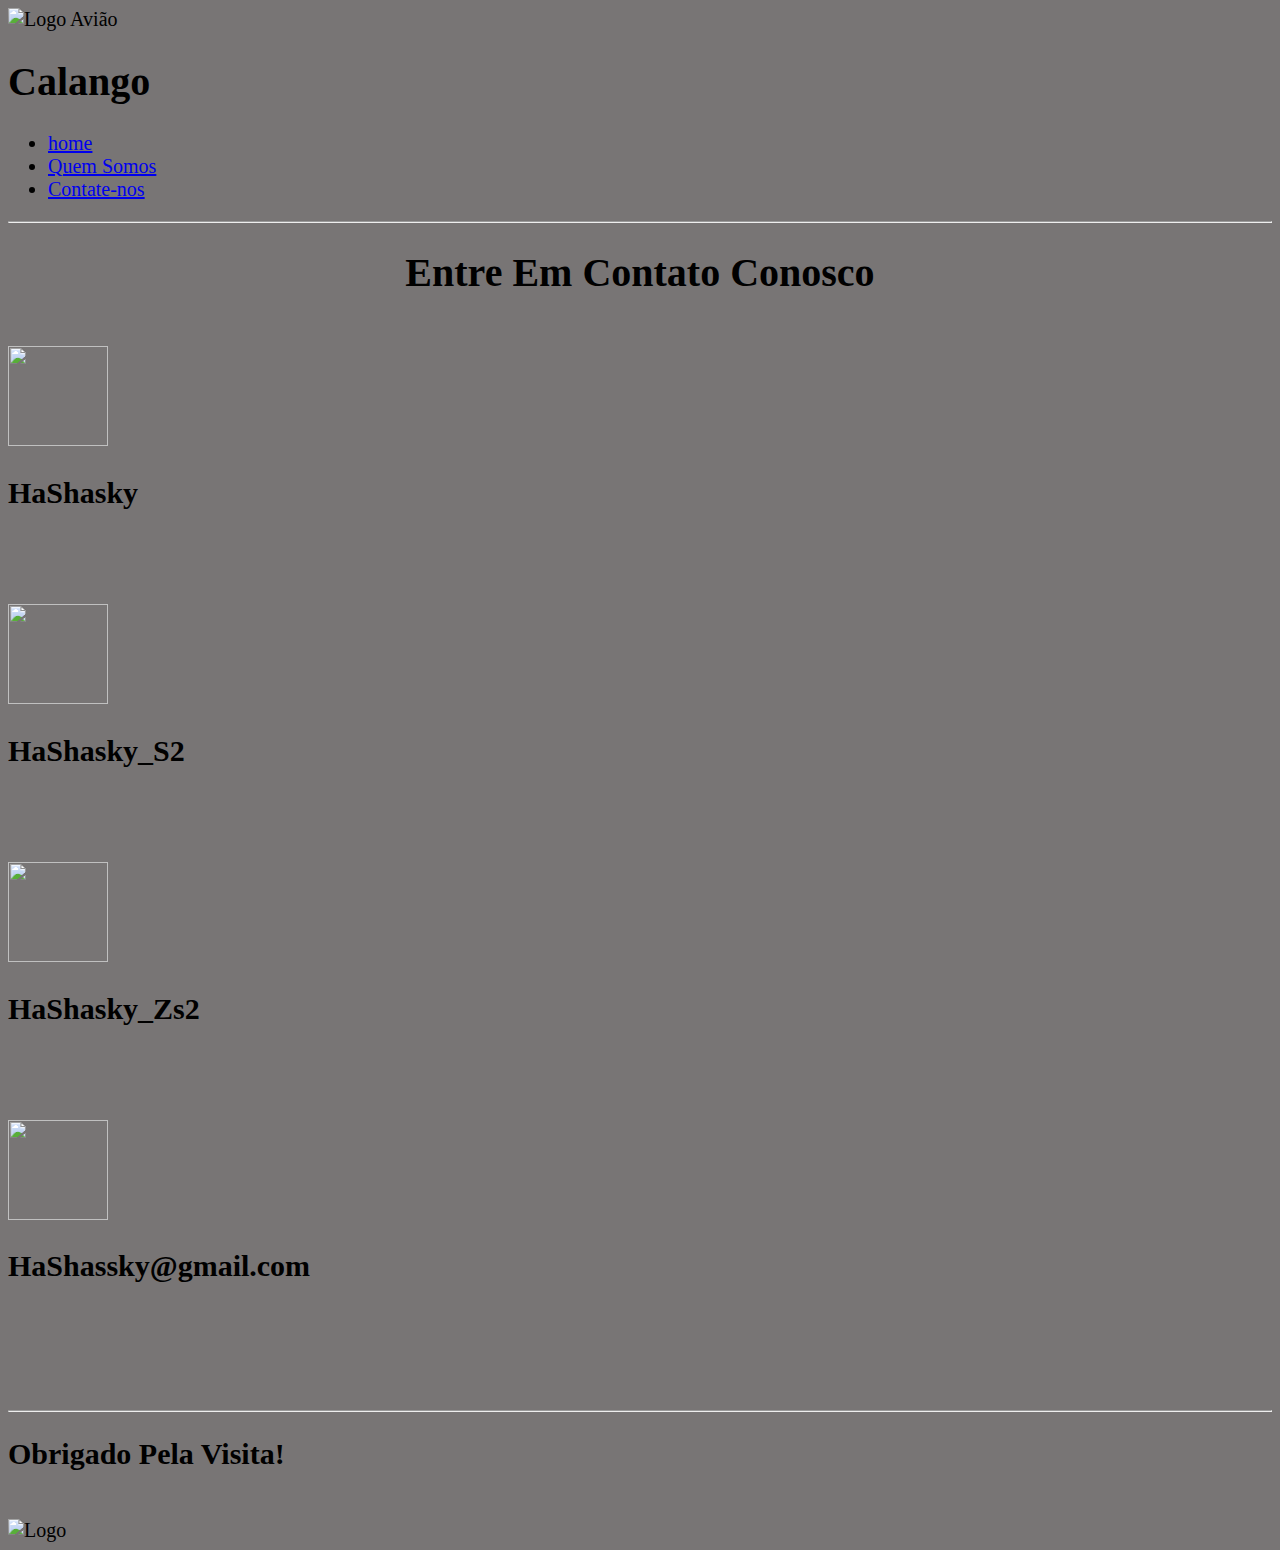
==== Contato.html @ ef4d5b56 "Add files via upload" ====
<!DOCTYPE html>
<html lang="en">
<head>
    <meta charset="UTF-8">
    <meta name="viewport" content="width=device-width, initial-scale=1.0">
    <link rel="shortcut icon" href = "img/hor.png">
    <link rel="stylesheet" href = "css/estilo.css">
    <title>Calango</title>
    <style>
        body{
            background-color: rgb(120, 117, 117); /*cor do fundo*/
            font-family: Cambria, Cochin, Georgia, Times, 'Times New Roman', serif;
            font-size: 20px; /*tipo da fonte*/
            font-style: normal; /*estilo da fonte*/
        }

    </style>
</head>
<body>
    <header>
        <img src = "img/hor.png" width="100px" height="50px" alt="Logo Avião">
        <h1>Calango</h1>
        <nav id="menu">
            <ul>
                <li><a href="index.html">home</a></li>
                <li><a href="QuemSomos.html">Quem Somos</a></li>
                <li><a href="Contato.html">Contate-nos</a></li>
            </ul>
        </nav>
    </header>
    <hr>

    <center>
        <h1>Entre Em Contato Conosco</h1> <br>
        </center>
        <table>
        <img src="img\f7.jpeg"width="100px" height="100px"> <h2>HaShasky</h2> <br> <br> <br>
        <img src="img\insta.jpg"width="100px" height="100px"> <h2>HaShasky_S2</h2> <br> <br> <br>
        <img src="img\pgs.jpg"width="100px" height="100px"> <h2>HaShasky_Zs2</h2> <br> <br> <br>
        <img src="img\gmail.png"width="100px" height="100px"> <h2>HaShassky@gmail.com</h2> <br> <br> <br> <br>
    </table>

    <footer>
        <hr>
        <h2> Obrigado Pela Visita!</h2> <br>

                    
            <img src = "img/hor.png" alt="Logo">
        </footer>
        
                        
</body>
</html>
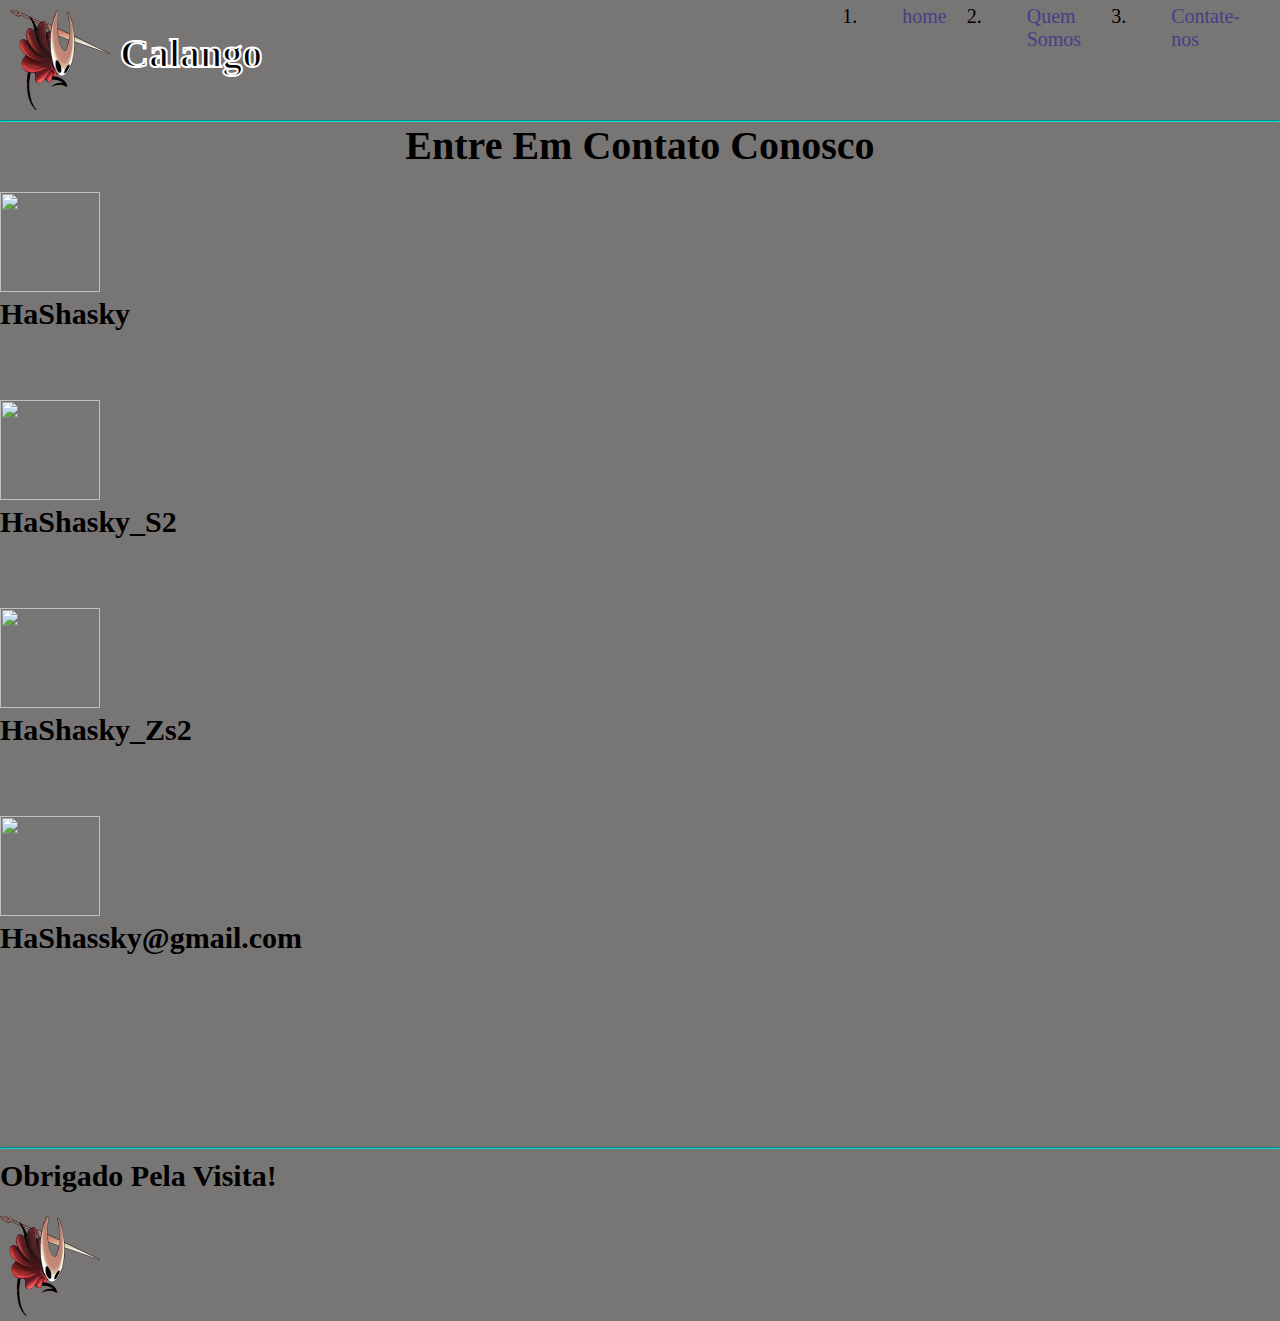
==== commit 8b9e087e: "Contato.html" ====
--- a/Contato.html
+++ b/Contato.html
@@ -3,8 +3,8 @@
 <head>
     <meta charset="UTF-8">
     <meta name="viewport" content="width=device-width, initial-scale=1.0">
-    <link rel="shortcut icon" href = "img/hor.png">
-    <link rel="stylesheet" href = "css/estilo.css">
+    <link rel="shortcut icon" href="hor.png">
+    <link rel="stylesheet" href="estilo.css">
     <title>Calango</title>
     <style>
         body{
@@ -18,7 +18,7 @@
 </head>
 <body>
     <header>
-        <img src = "img/hor.png" width="100px" height="50px" alt="Logo Avião">
+        <img src="hor.png" width="100px" height="50px" alt="Logo Avião">
         <h1>Calango</h1>
         <nav id="menu">
             <ul>
@@ -34,10 +34,10 @@
         <h1>Entre Em Contato Conosco</h1> <br>
         </center>
         <table>
-        <img src="img\f7.jpeg"width="100px" height="100px"> <h2>HaShasky</h2> <br> <br> <br>
-        <img src="img\insta.jpg"width="100px" height="100px"> <h2>HaShasky_S2</h2> <br> <br> <br>
-        <img src="img\pgs.jpg"width="100px" height="100px"> <h2>HaShasky_Zs2</h2> <br> <br> <br>
-        <img src="img\gmail.png"width="100px" height="100px"> <h2>HaShassky@gmail.com</h2> <br> <br> <br> <br>
+        <img src="f7.jpeg"width="100px" height="100px"> <h2>HaShasky</h2> <br> <br> <br>
+        <img src="insta.jpg"width="100px" height="100px"> <h2>HaShasky_S2</h2> <br> <br> <br>
+        <img src="pgs.jpg"width="100px" height="100px"> <h2>HaShasky_Zs2</h2> <br> <br> <br>
+        <img src="gmail.png"width="100px" height="100px"> <h2>HaShassky@gmail.com</h2> <br> <br> <br> <br>
     </table>
 
     <footer>
@@ -45,9 +45,9 @@
         <h2> Obrigado Pela Visita!</h2> <br>
 
                     
-            <img src = "img/hor.png" alt="Logo">
+            <img src="hor.png" alt="Logo">
         </footer>
         
                         
 </body>
-</html>+</html>
--- a/estilo.css
+++ b/estilo.css
@@ -0,0 +1,81 @@
+*{margin:0;
+padding:0;
+} /*Não deixar que os itens da página atinjam as extremidades*/
+
+hr{
+    display: block;/*Não permite movimentação da linha*/
+    margin-top: 0,5em;/*Espaçamento entre o topo da margen*/
+    margin-bottom: 0,5em;/*Espaçamento entre a parte*/
+    margin-left: auto;
+    margin-right: auto;
+    border-style: inset; /*Estilo da borda*/
+    border-width: 1px; /*Largura da borda*/
+    border-color: rgb(17, 221, 221); /*cor da borda*/
+
+}
+
+header img{/*Definições da imagem que estão dentro do cabeçalho*/
+    width: 100px; /*Largura da imagem*/
+    height: 100px; /*Altura da imagem*/
+    margin: 10px /*margem da imagem*/
+}
+
+header h1{/*Definições do título que estão dentro do cabeçalho*/
+color:rgb(0, 0, 0); /*Cor do texto*/
+-webkit-text-stroke: 2px rgb(254, 254, 254); /*contorno do texto*/
+padding-top: 30px;/*Espaçamento entre o topo e o texto*/
+}
+#menu ul{/*ID para lista*/
+list-style: nome;/*Sem nenhum estilo na lista, tira pontos*/
+margin-left: 600px;
+}
+#menu li{
+    position: relative;/*Posição relativa do item da lista*/
+
+}
+#menu li a{
+    color: rgb(72, 62, 135); /*cor do texto no menu*/
+    text-decoration: none; /*Sem estilo no texto*/
+    padding: 5px 40px; /*Espaçamento entre os textos no Menu*/
+    display: block; /*Opções do menu bloqueadas na posição atual*/
+}
+#menu li a:hover{
+    background: #9b9b9b; /*Fundo do efeito*/
+    color: blue; /*Cor do texto bo efeito*/
+    text-shadow: 0px 0px 5px #e48989; /*Sombra do efeito*/
+}
+#menu li ul{
+    position:absolute;
+    top: 25px; /*Espaçamento  do topo*/
+    left: 0; /*Espaçamento da esquerda*/
+    right: 50;
+    background-color: #fff;
+    display: none;
+}
+#menu li:hover ul, #menu li.over ul{
+    display:block; /*Durante o efeito não moverá o menu*/
+}
+header, #menu, #menu ul{
+    display: flex;
+}
+footer hr {
+    margin-top: 100px;
+    margin-bottom: 0.5em;
+    margin-left: auto;
+    margin-right: auto;
+    border-style: inset;
+    border-width: 1px; /*Largura da borda*/
+    border-color: rgb(13, 214, 214); /*Cor da borda*/
+}
+
+  footer img{
+    width: 100px;
+    height: 100px;
+    margin-left: 0px;
+    }
+    footer h1{
+    color: rgb(255, 255, 255);
+    -webkit-text-stroke: 2px rgb(75, 85, 84);
+    margin-left: 1350px;
+    padding-bottom: 15px;
+    }
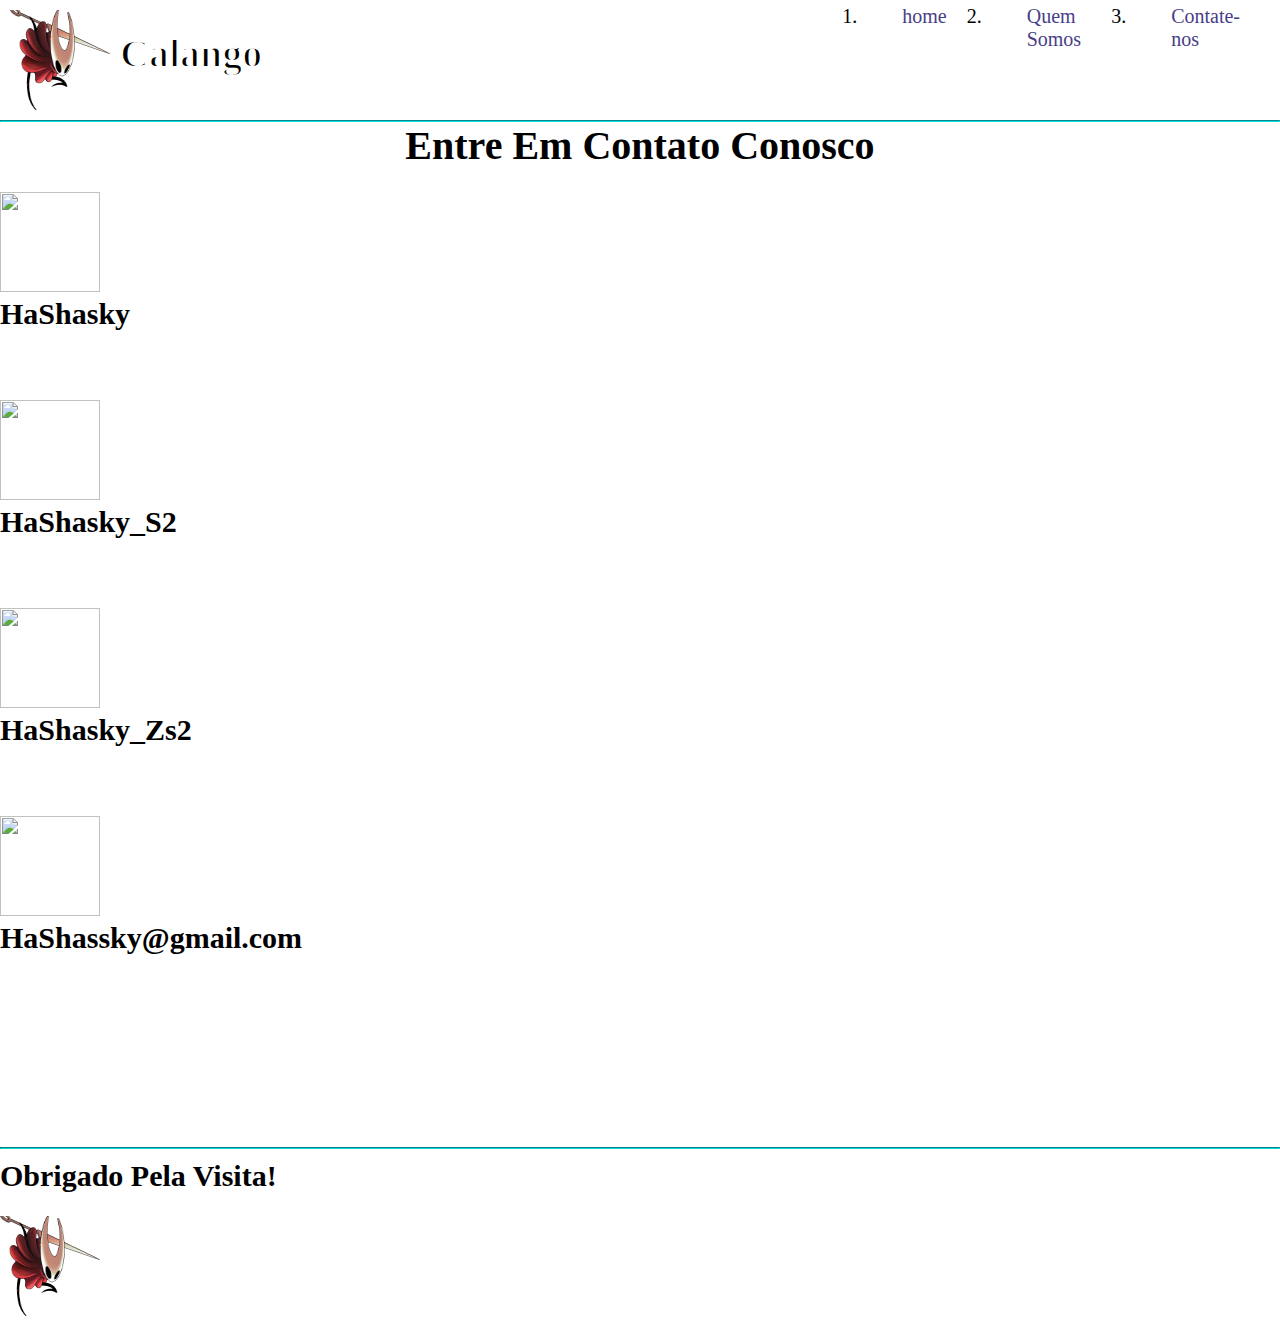
==== commit 8a37a481: "Contato.html" ====
--- a/Contato.html
+++ b/Contato.html
@@ -8,7 +8,7 @@
     <title>Calango</title>
     <style>
         body{
-            background-color: rgb(120, 117, 117); /*cor do fundo*/
+            background-color: rgb(#fc0000); /*cor do fundo*/
             font-family: Cambria, Cochin, Georgia, Times, 'Times New Roman', serif;
             font-size: 20px; /*tipo da fonte*/
             font-style: normal; /*estilo da fonte*/
--- a/estilo.css
+++ b/estilo.css
@@ -73,9 +73,10 @@
     height: 100px;
     margin-left: 0px;
     }
+
     footer h1{
-    color: rgb(255, 255, 255);
-    -webkit-text-stroke: 2px rgb(75, 85, 84);
+    color: rgb(0, 0, 0);
+    -webkit-text-stroke: 2px rgb(255, 255, 255);
     margin-left: 1350px;
     padding-bottom: 15px;
     }
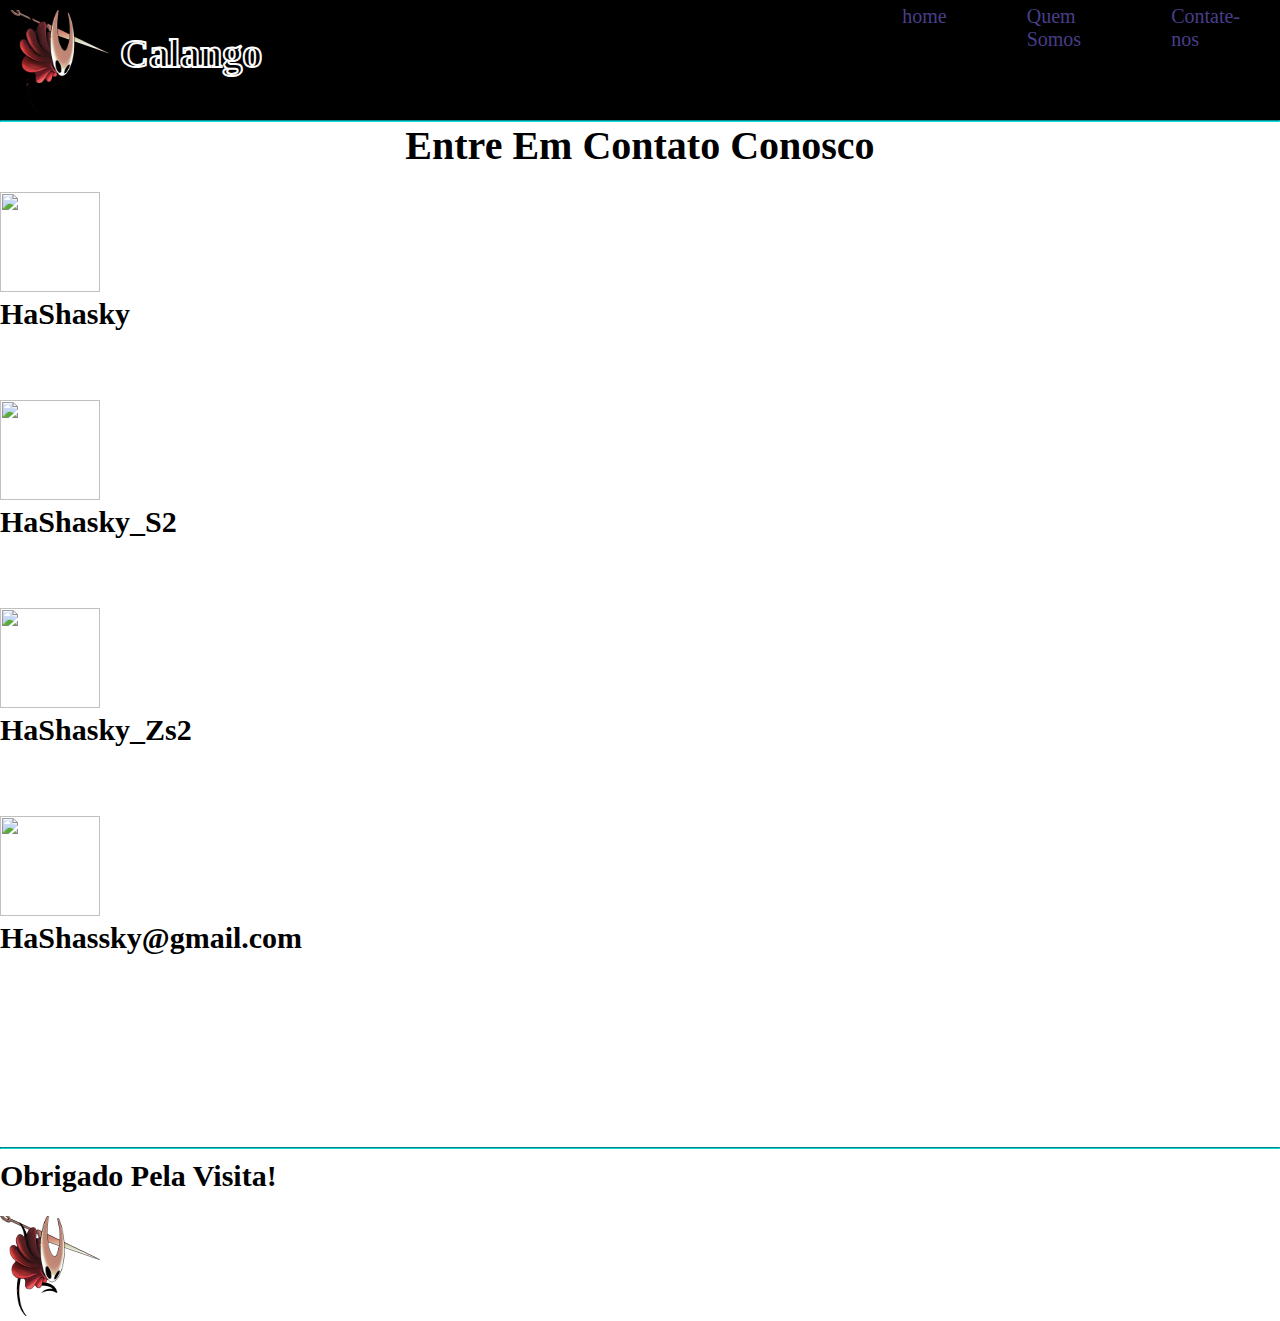
==== commit 512deaf0: "Contato.html" ====
--- a/Contato.html
+++ b/Contato.html
@@ -6,6 +6,14 @@
     <link rel="shortcut icon" href="hor.png">
     <link rel="stylesheet" href="estilo.css">
     <title>Calango</title>
+
+                        <style>
+        /* Se o cabeçalho for uma tag <header> */
+        header {
+            background-color: #000000; /* Cor de fundo */
+        }
+    </style>
+    
     <style>
         body{
             background-color: rgb(#fc0000); /*cor do fundo*/
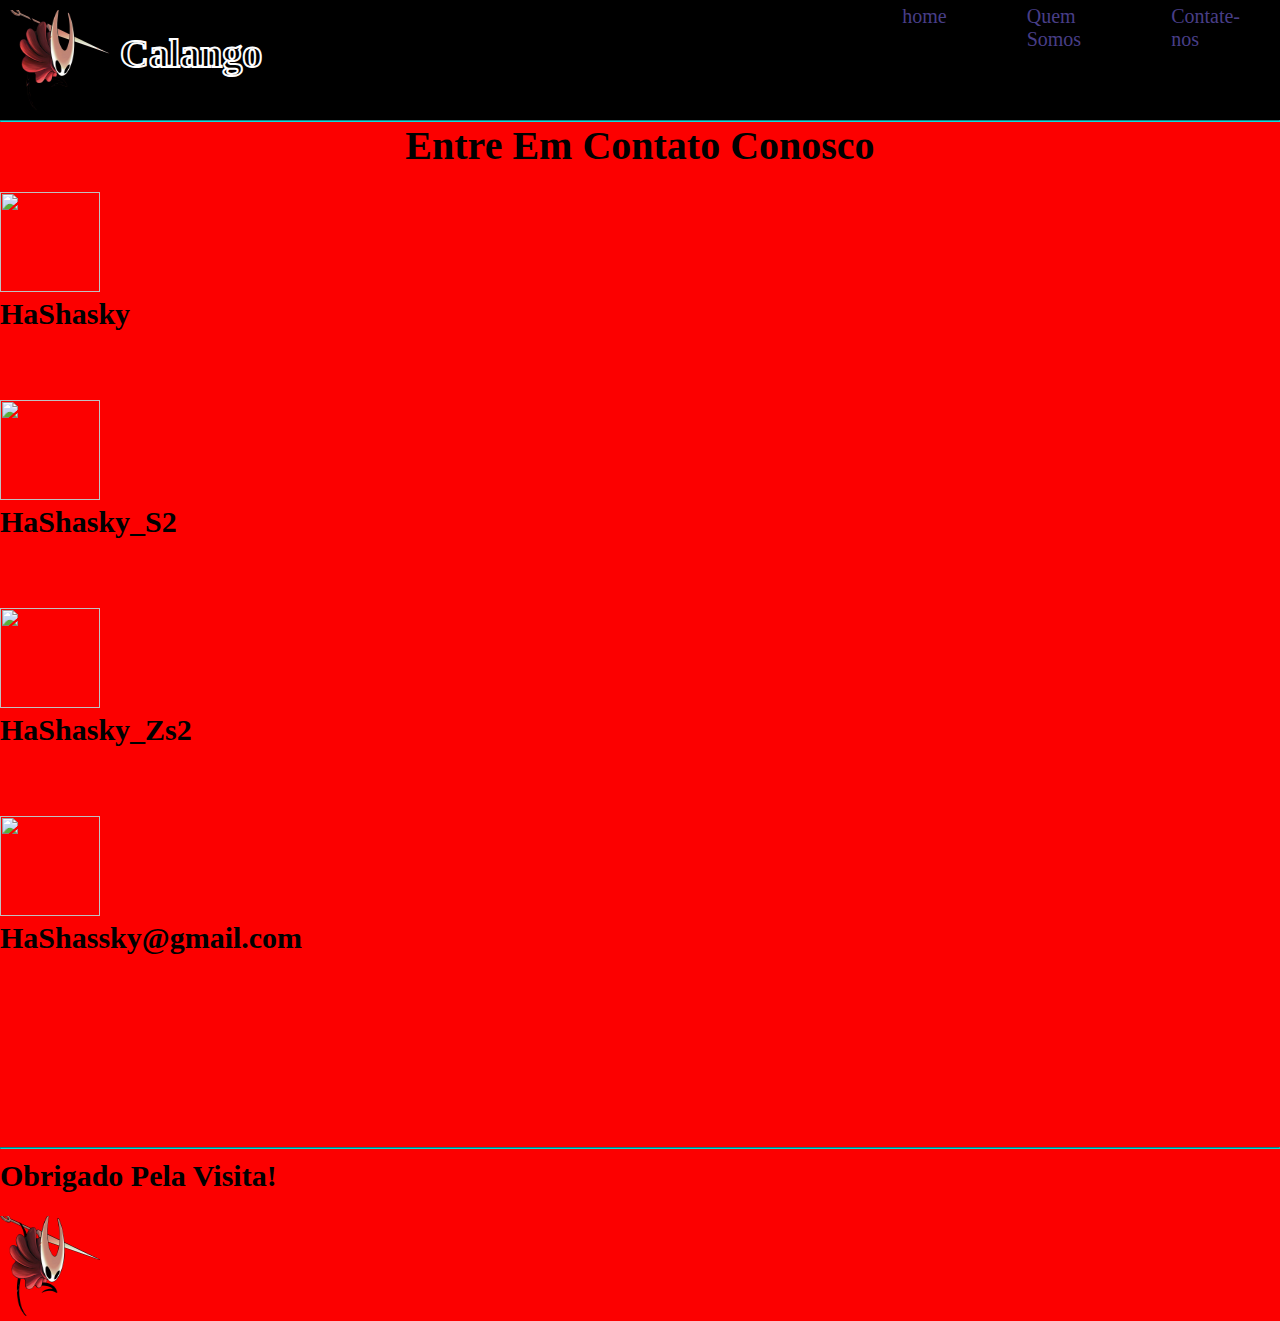
==== commit ea91d1de: "Contato.html" ====
--- a/Contato.html
+++ b/Contato.html
@@ -1,5 +1,5 @@
 <!DOCTYPE html>
-<html lang="en">
+<html lang="pt-br">
 <head>
     <meta charset="UTF-8">
     <meta name="viewport" content="width=device-width, initial-scale=1.0">
@@ -15,13 +15,13 @@
     </style>
     
     <style>
-        body{
-            background-color: rgb(#fc0000); /*cor do fundo*/
+
+         body{
+            background-color: #fc0000; /* Cor de fundo */
             font-family: Cambria, Cochin, Georgia, Times, 'Times New Roman', serif;
             font-size: 20px; /*tipo da fonte*/
             font-style: normal; /*estilo da fonte*/
         }
-
     </style>
 </head>
 <body>
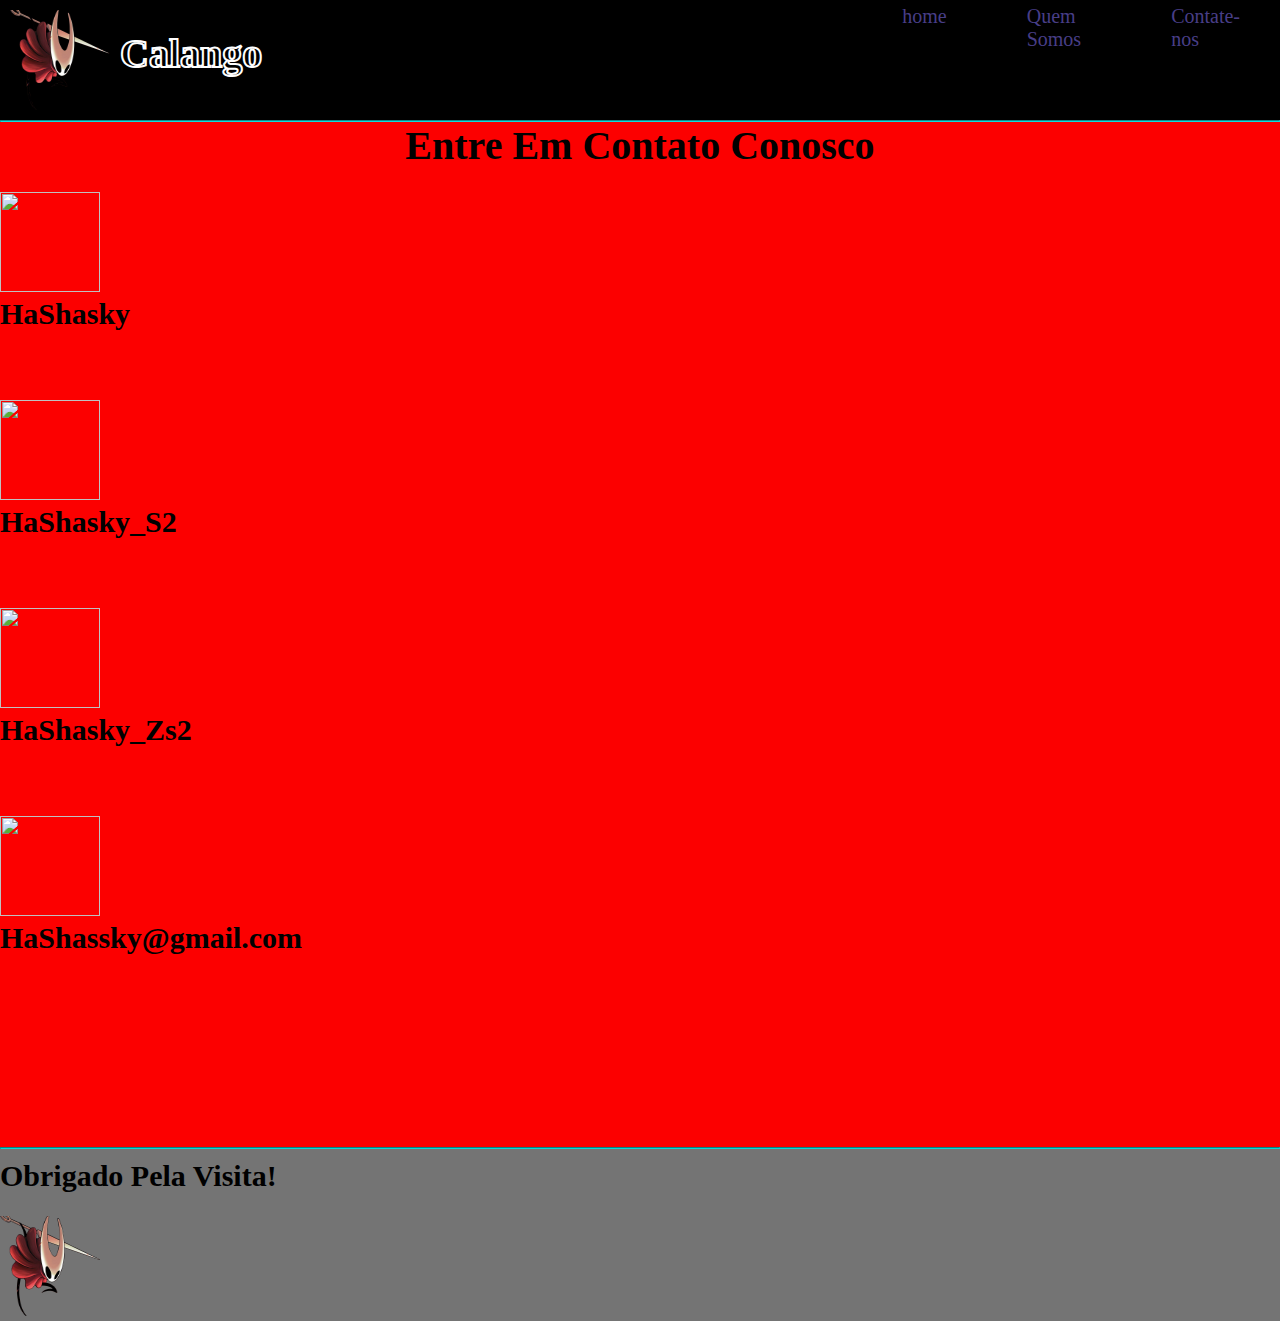
==== commit ac9e3b84: "Contato.html" ====
--- a/Contato.html
+++ b/Contato.html
@@ -55,7 +55,12 @@
                     
             <img src="hor.png" alt="Logo">
         </footer>
-        
+                        <style>
+        /* Se o cabeçalho for uma tag <header> */
+        footer{
+            background-color: #747474; /* Cor de fundo */
+        }
+    </style>
                         
 </body>
 </html>
--- a/estilo.css
+++ b/estilo.css
@@ -75,8 +75,8 @@
     }
 
     footer h1{
-    color: rgb(0, 0, 0);
-    -webkit-text-stroke: 2px rgb(255, 255, 255);
+    color:rgb(0, 0, 0); /*Cor do texto*/
+    -webkit-text-stroke: 2px rgb(254, 254, 254); /*contorno do texto*/
     margin-left: 1350px;
     padding-bottom: 15px;
     }
